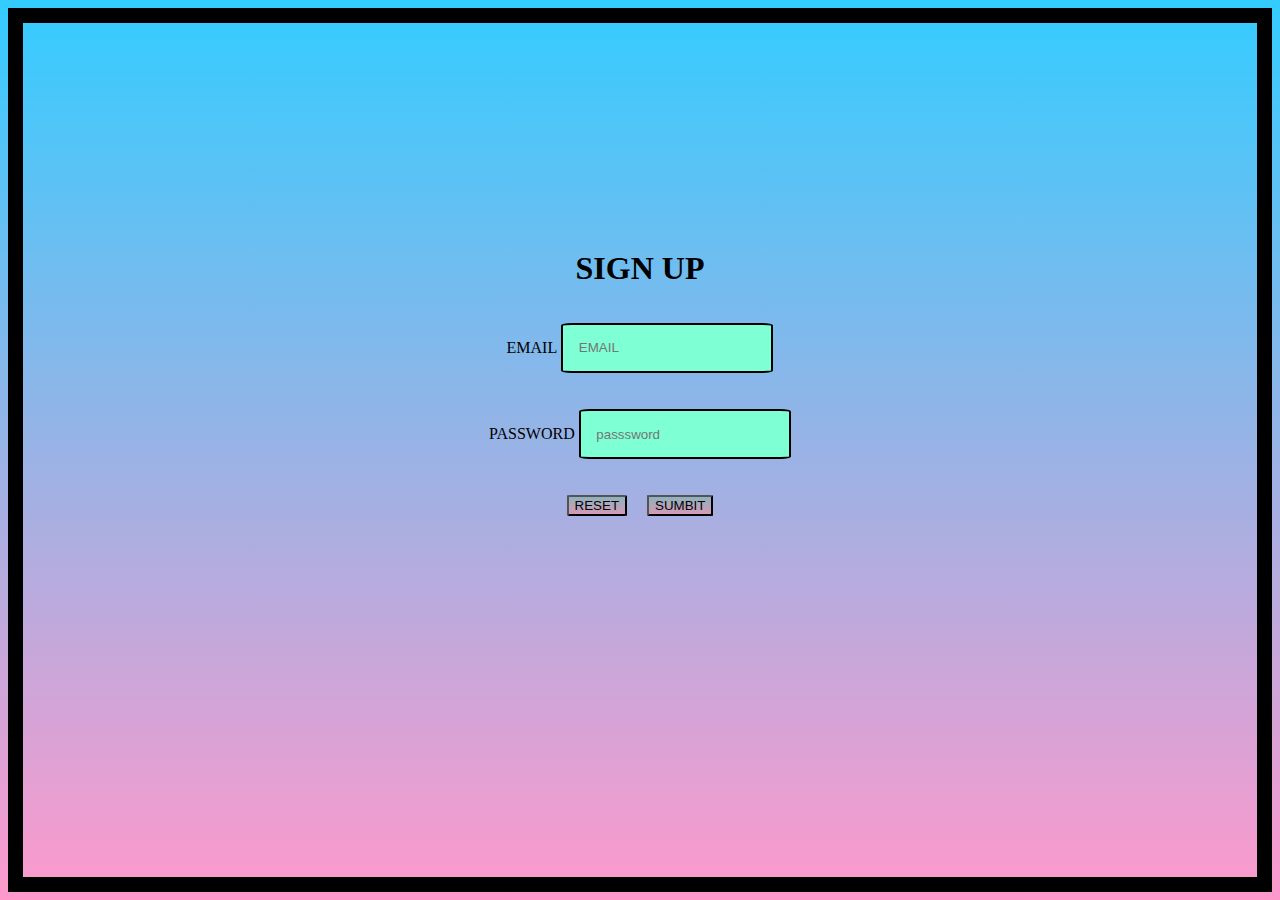
==== index.html @ 57e4108a "Update and rename sine.html to index.html" ====
<html>
    <link href="sine.css"  rel="stylesheet">
<head>
   <a>SIGN UP</a>
   <br>
   <br>
   <br>
</head>
<body>
     EMAIL&nbsp;<input type="text" placeholder="EMAIL">
     <BR>
        <br>
        <br>
 PASSWORD&nbsp;<input type="text" placeholder="passsword">
        <br>
        <br>
        <br>
        <button>RESET</button> &nbsp;&nbsp;&nbsp;&nbsp;<button>SUMBIT</button>
</body>
</html>
---- sine.css ----
body
{
    background: linear-gradient(to bottom, #33ccff 0%, #ff99cc 100%);
    text-align:center;
    padding: 6cm;
    border-color:linear-gradient(to bottom, hsl(96, 68%, 55%) 0%, #ff99cc 100%);
    border-style:solid;
    border-width: .4cm;
}

input{
    border-radius: 5%;
    padding: 2%;
    background-color: aquamarine;
    border-style: solid;
    border-color: black;

}
button
{
    background: linear-gradient(to bottom, #8db2be 0%, hsl(331, 41%, 72%) 100%);
    border-radius: 5%;
}
a{
    font-size: xx-large;
    font-weight: bolder;
}
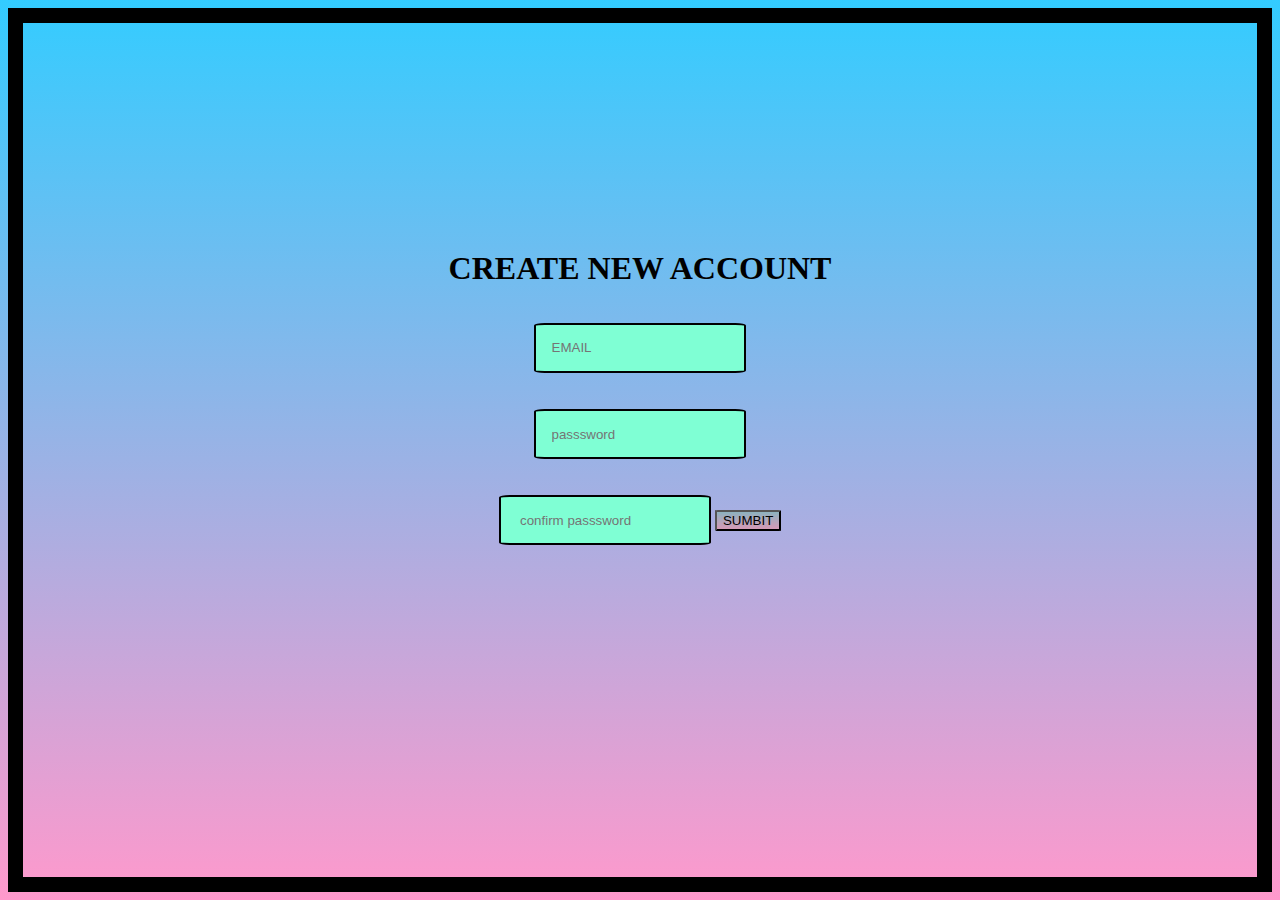
==== commit 0ebbecbc: "Update index.html" ====
--- a/index.html
+++ b/index.html
@@ -1,21 +1,22 @@
 <html>
     <link href="sine.css"  rel="stylesheet">
 <head>
-   <a>SIGN UP</a>
+   <a>CREATE NEW ACCOUNT</a>
    <br>
    <br>
    <br>
 </head>
 <body>
-     EMAIL&nbsp;<input type="text" placeholder="EMAIL">
+     <input type="text" placeholder="EMAIL">
      <BR>
         <br>
         <br>
- PASSWORD&nbsp;<input type="text" placeholder="passsword">
+ <input type="text" placeholder="passsword">
         <br>
         <br>
         <br>
-        <button>RESET</button> &nbsp;&nbsp;&nbsp;&nbsp;<button>SUMBIT</button>
+    <input type="text" placeholder=" confirm passsword">
+        <button>SUMBIT</button>
 </body>
 </html>
     
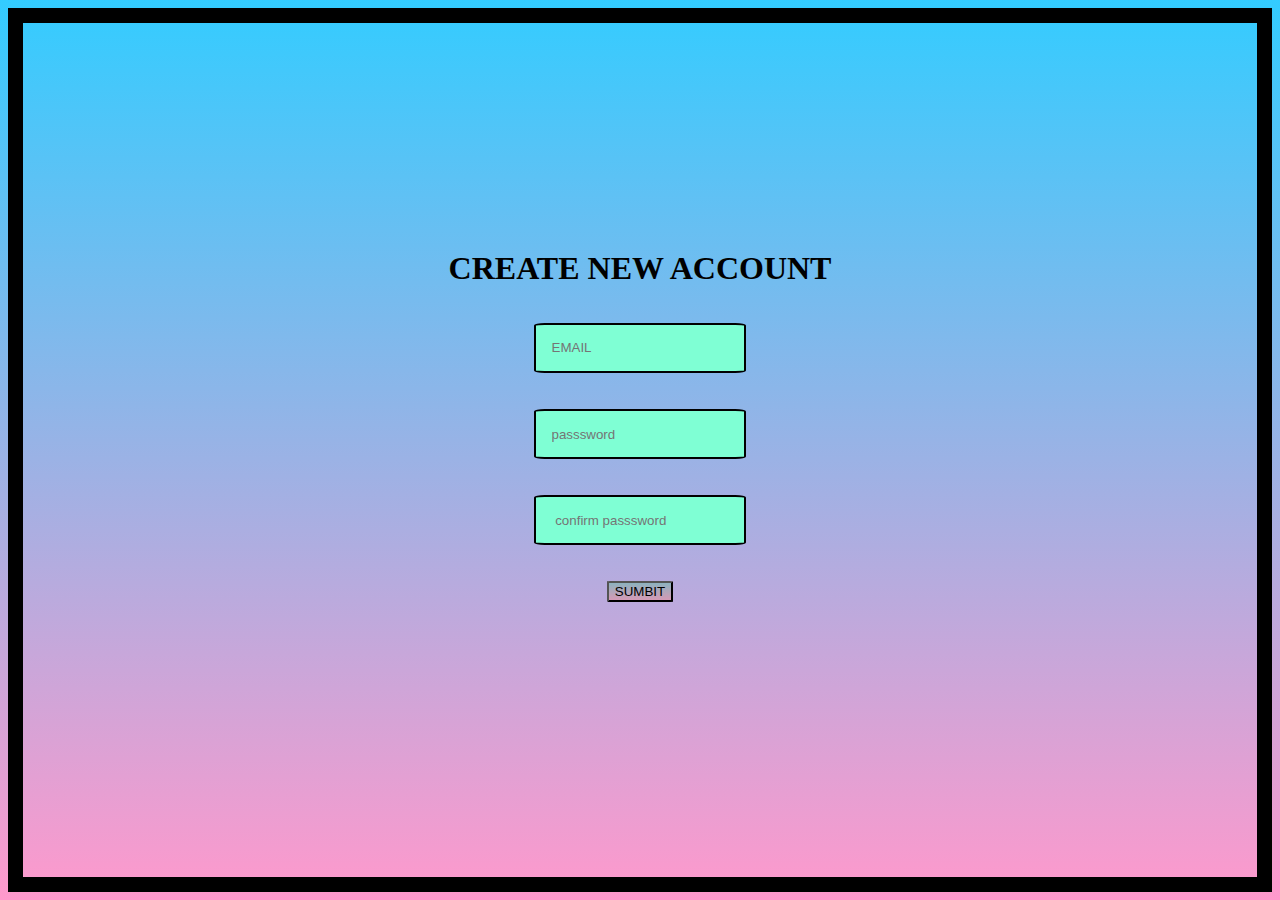
==== commit 3b7c303e: "Update index.html" ====
--- a/index.html
+++ b/index.html
@@ -16,6 +16,9 @@
         <br>
         <br>
     <input type="text" placeholder=" confirm passsword">
+    <br>
+    <br>
+    <br>
         <button>SUMBIT</button>
 </body>
 </html>
